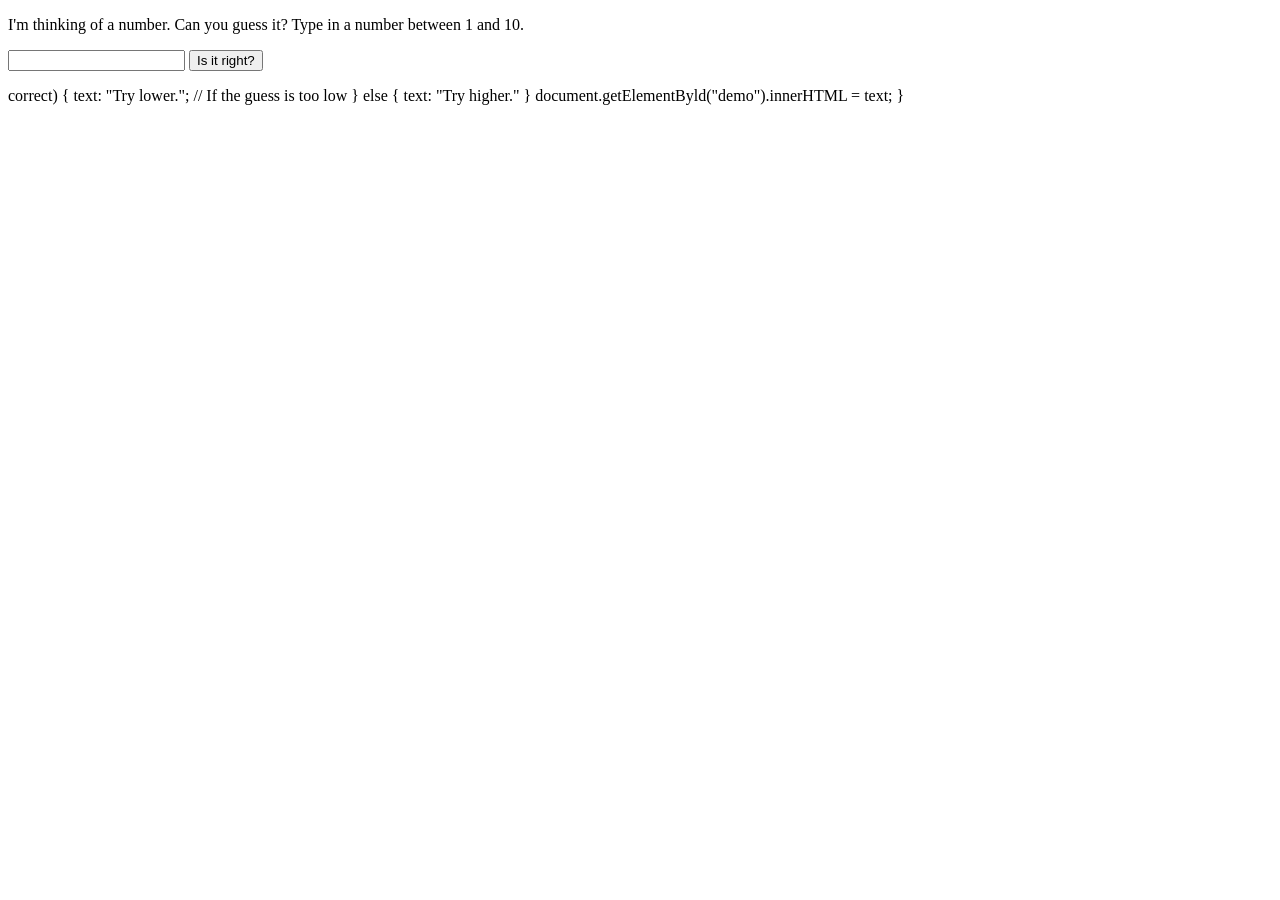
==== index.html @ e92d43b4 "Create a number guessing game in index.html Fix various issues in the number guessing game." ====
<!DOCTYPE html>
<html>
<body>

<p>I'm thinking of a number. Can you guess it?
Type in a number between 1 and 10.</p>

<input id = "myInput" type = "text">

<button onclick = "myFunction()">Is it right?</button>

<p id = "demo></p>

<script>
var correct = Math.floor(Math.random() * 10) +1;
function myFunction() {
  var guessBox = document.getElementByld("myInput");
  var guess = Number(guessBox.value);
  var text;

  // If the guess is correct
  if (correct === guess) {
   text = "That's it! Great job!";
  // If the guess is too high
  } else if (guess > correct) {
   text: "Try lower.";
  // If the guess is too low
  } else {
   text: "Try higher."
  }
  document.getElementByld("demo").innerHTML = text;
}
</script>

</body>
</html>
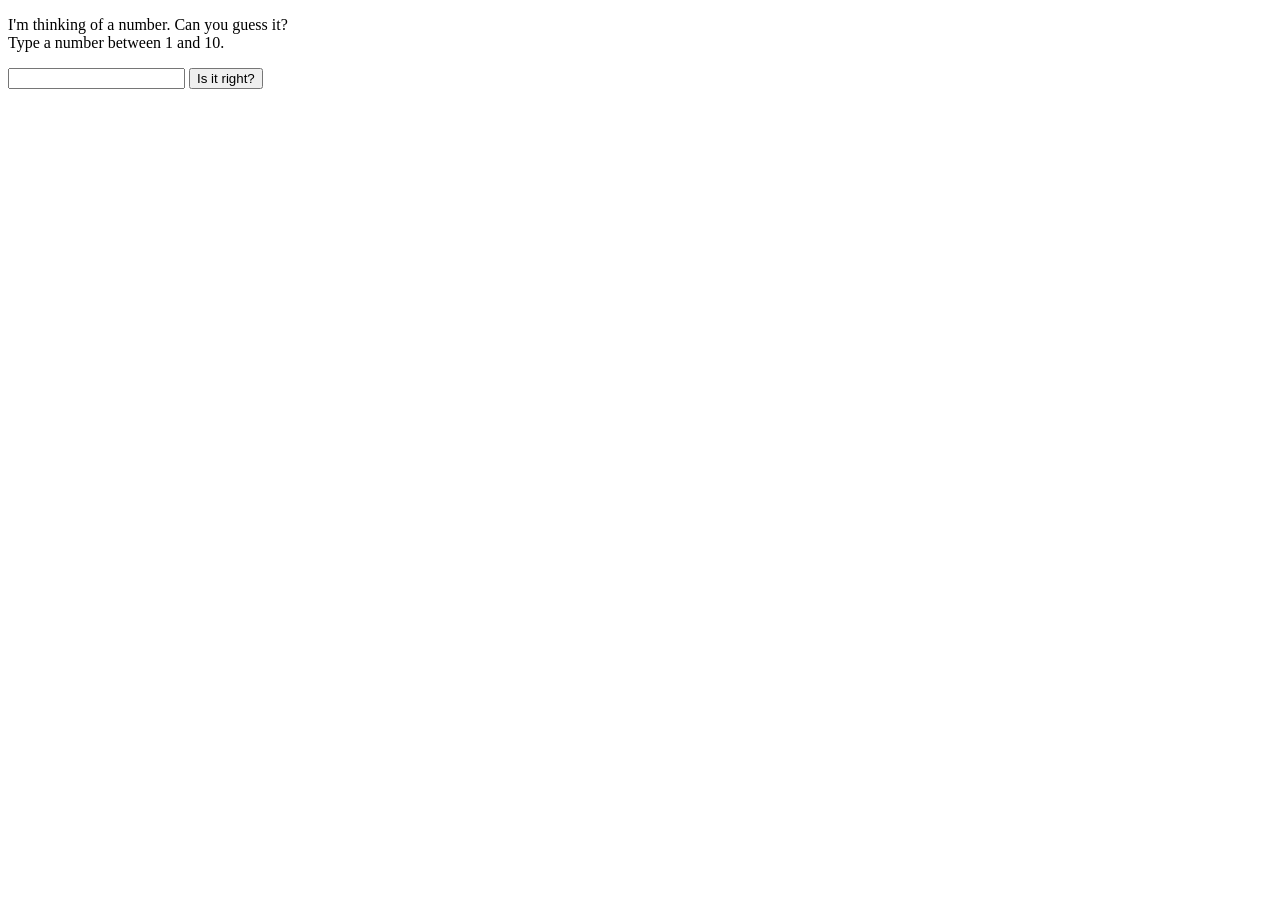
==== commit 1465e086: "Update index.html" ====
--- a/index.html
+++ b/index.html
@@ -2,36 +2,34 @@
 <html>
 <body>
 
-<p>I'm thinking of a number. Can you guess it?
-Type in a number between 1 and 10.</p>
+    <p>I'm thinking of a number. Can you guess it?<br>
+    Type a number between 1 and 10.</p>
 
-<input id = "myInput" type = "text">
+    <input id="myInput" type="text">
+    <button onclick="myFunction()">Is it right?</button>
 
-<button onclick = "myFunction()">Is it right?</button>
+    <p id="demo"></p>
 
-<p id = "demo></p>
+    <script>
+        // Generates a random number between 1 and 10
+        var correct = Math.floor(Math.random() * 10) + 1;
 
-<script>
-var correct = Math.floor(Math.random() * 10) +1;
-function myFunction() {
-  var guessBox = document.getElementByld("myInput");
-  var guess = Number(guessBox.value);
-  var text;
+        function myFunction() {
+            var guessBox = document.getElementById("myInput");
+            var guess = Number(guessBox.value);
+            var text;
 
-  // If the guess is correct
-  if (correct === guess) {
-   text = "That's it! Great job!";
-  // If the guess is too high
-  } else if (guess > correct) {
-   text: "Try lower.";
-  // If the guess is too low
-  } else {
-   text: "Try higher."
-  }
-  document.getElementByld("demo").innerHTML = text;
-}
-</script>
+            if (correct === guess) {
+                text = "That's it! Great job!";
+            } else if (guess > correct) {
+                text = "Try lower.";
+            } else {
+                text = "Try higher.";
+            }
+
+            document.getElementById("demo").innerHTML = text;
+        }
+    </script>
 
 </body>
 </html>
-  
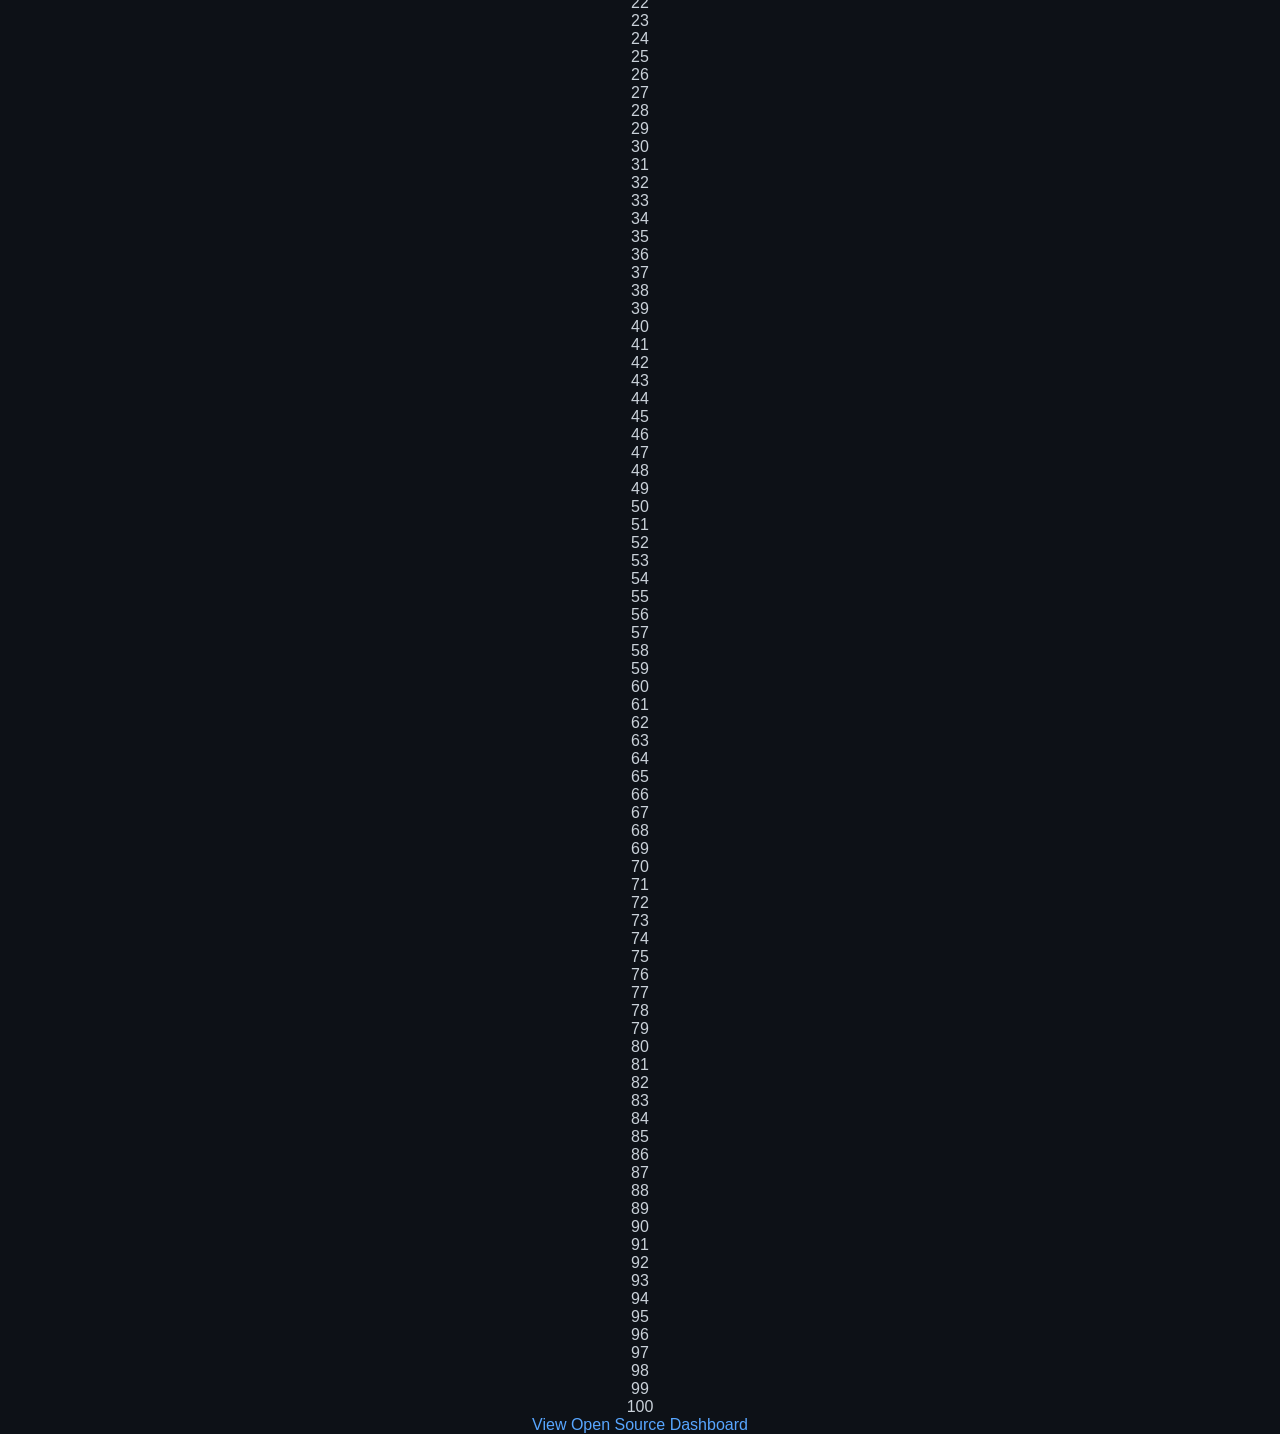
==== commit f318594a: "Refactor HTML structure and game logic" ====
--- a/index.html
+++ b/index.html
@@ -1,35 +1,92 @@
 <!DOCTYPE html>
-<html>
+<html lang="en">
+<head>
+    <meta charset="UTF-8">
+    <meta name="viewport" content="width=device-width, initial-scale=1.0">
+    <title>GTN: Guess the Number</title>
+    <link rel="stylesheet" href="style.css">
+</head>
 <body>
 
-    <p>I'm thinking of a number. Can you guess it?<br>
-    Type a number between 1 and 10.</p>
+    <div class="game-container">
+        <h1>🔢 GTN: Guess The Number</h1>
+        <p class="instructions">The computer has chosen a secret random number. Click on a circle block below to make your guess!</p>
+        
+        <div class="status-panel">
+            <div id="feedback">Pick a number to start...</div>
+            <div id="score-board">Guesses: <span id="attempts">0</span></div>
+        </div>
 
-    <input id="myInput" type="text">
-    <button onclick="myFunction()">Is it right?</button>
+        <div id="grid-container"></div>
 
-    <p id="demo"></p>
+        <div class="footer">
+            <a href="VIEW_OPENSOURCE.html">View Open Source Dashboard</a>
+        </div>
+    </div>
 
     <script>
-        // Generates a random number between 1 and 10
-        var correct = Math.floor(Math.random() * 10) + 1;
+        // Game initialization logic
+        let correctNumber = Math.floor(Math.random() * 100) + 1;
+        let attempts = 0;
+        let gameOver = false;
 
-        function myFunction() {
-            var guessBox = document.getElementById("myInput");
-            var guess = Number(guessBox.value);
-            var text;
+        const gridContainer = document.getElementById("grid-container");
+        const feedback = document.getElementById("feedback");
+        const attemptsSpan = document.getElementById("attempts");
 
-            if (correct === guess) {
-                text = "That's it! Great job!";
-            } else if (guess > correct) {
-                text = "Try lower.";
-            } else {
-                text = "Try higher.";
+        // Dynamically build 100 circle blocks
+        for (let i = 1; i <= 100; i++) {
+            const block = document.createElement("div");
+            block.classList.add("number-block");
+            block.innerText = i;
+            
+            // Add click event for each individual circle
+            block.addEventListener("click", function() {
+                if (gameOver || block.classList.contains("disabled")) return;
+
+                attempts++;
+                attemptsSpan.innerText = attempts;
+
+                if (i === correctNumber) {
+                    block.classList.add("correct");
+                    feedback.innerHTML = `🎉 <strong>Correct!</strong> The answer was ${correctNumber}. You won in ${attempts} guesses!`;
+                    feedback.style.color = "#238636";
+                    gameOver = true;
+                    disableAllBlocks();
+                } else if (i > correctNumber) {
+                    block.classList.add("too-high");
+                    feedback.innerText = `📉 Try lower than ${i}!`;
+                    feedback.style.color = "#da3633";
+                    block.classList.add("disabled");
+                    // Disable all numbers higher than this guess
+                    disableRange(i, 100);
+                } else {
+                    block.classList.add("too-low");
+                    feedback.innerText = `📈 Try higher than ${i}!`;
+                    feedback.style.color = "#1f6feb";
+                    block.classList.add("disabled");
+                    // Disable all numbers lower than this guess
+                    disableRange(1, i);
+                }
+            });
+
+            gridContainer.appendChild(block);
+        }
+
+        // Helper function to lock out ranges
+        function disableRange(start, end) {
+            const blocks = document.querySelectorAll(".number-block");
+            for (let i = start; i <= end; i++) {
+                blocks[i - 1].classList.add("disabled");
+                if (i !== correctNumber && i > correctNumber) blocks[i - 1].classList.add("too-high");
+                if (i !== correctNumber && i < correctNumber) blocks[i - 1].classList.add("too-low");
             }
+        }
 
-            document.getElementById("demo").innerHTML = text;
+        function disableAllBlocks() {
+            const blocks = document.querySelectorAll(".number-block");
+            blocks.forEach(b => b.classList.add("disabled"));
         }
     </script>
-
 </body>
 </html>
--- a/style.css
+++ b/style.css
@@ -0,0 +1,57 @@
+body {
+    font-family: -apple-system, BlinkMacSystemFont, "Segoe UI", Roboto, sans-serif;
+    background-color: #0d1117;
+    color: #c9d1d9;
+    display: flex;
+    justify-content: center;
+    align-items: center;
+    height: 100vh;
+    margin: 0;
+    text-align: center;
+}
+
+.card {
+    background-color: #161b22;
+    border: 1px solid #30363d;
+    border-radius: 12px;
+    padding: 40px;
+    max-width: 450px;
+    box-shadow: 0 8px 24px rgba(0, 0, 0, 0.5);
+}
+
+h3 {
+    color: #f0f6fc;
+    font-size: 1.8rem;
+    margin-top: 0;
+    margin-bottom: 24px;
+}
+
+p {
+    font-size: 1rem;
+    color: #8b949e;
+    margin: 16px 0;
+}
+
+a {
+    color: #58a6ff;
+    text-decoration: none;
+    font-weight: 500;
+}
+
+a:hover {
+    text-decoration: underline;
+}
+
+.badge {
+    display: inline-block;
+    background-color: #21262d;
+    color: #238636;
+    border: 1px solid #30363d;
+    padding: 6px 12px;
+    border-radius: 20px;
+    font-size: 0.85rem;
+    font-weight: 600;
+    margin-top: 20px;
+    text-transform: uppercase;
+    letter-spacing: 0.05em;
+}
